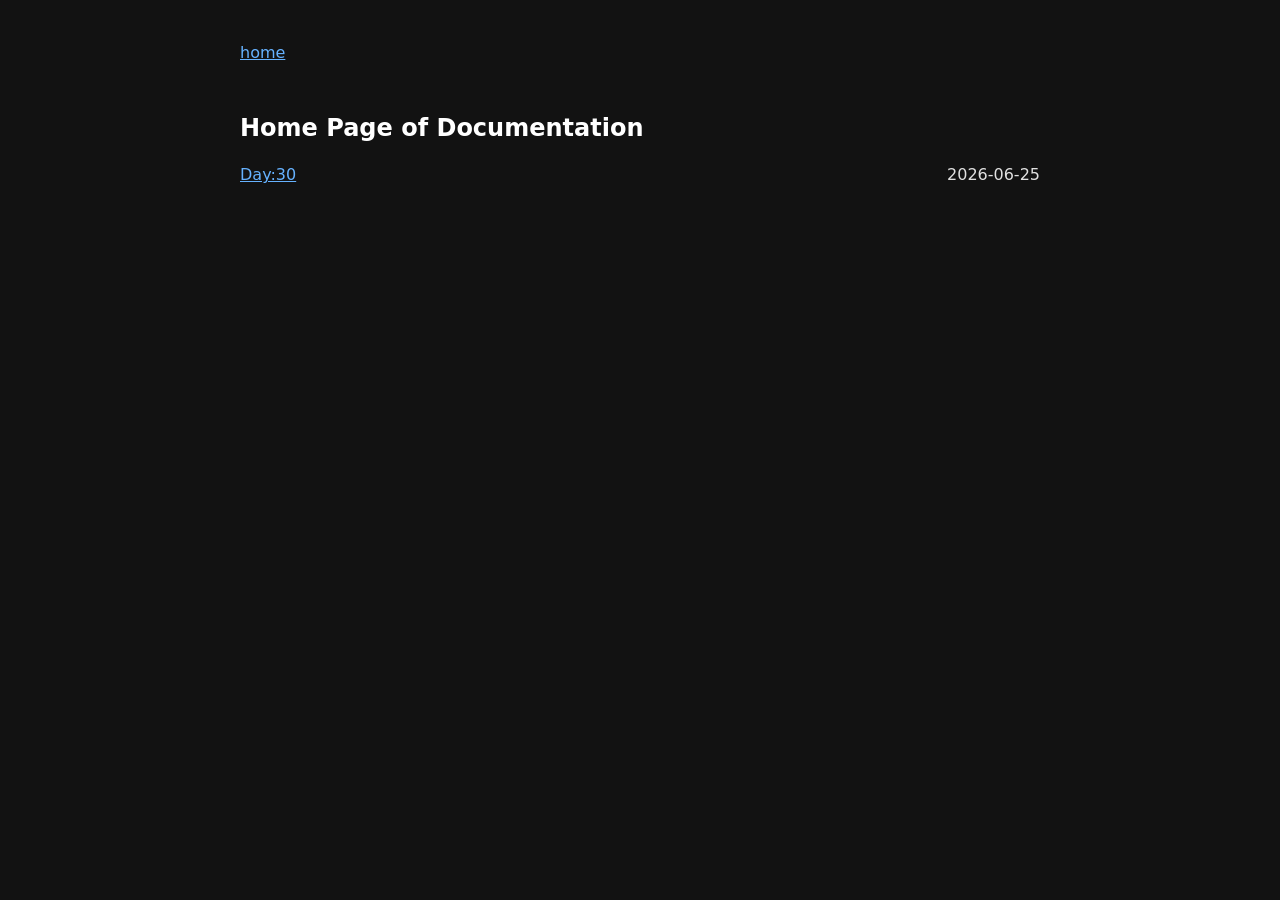
==== website/devlog/index.html @ 853a6e62 "started website" ====
<!DOCTYPE html>
<html>
<head>
	<title>My-OS's-Website</title>
	<link rel="stylesheet" href="../main.css">
</head>
<body>
	
	<a href = "../index.html">home</a>
	
	<h2>Home Page of Documentation</h2>
	
	<p><a href = "./pages/day-30.html">Day:30</a><span class="right">2026-06-25</span></p>
	
	
	
	
	
</body>
</html>
---- website/main.css ----
body{
	font-family: system-ui, sans-serif;
	line-height: 1.6;
	max-width: 800px;
	margin: 40px auto;
	padding: 0 20px;
	color: #e0e0e0;
	background-color: #121212;
}

h1,h2,h3{
	line-height: 1.2;
	margin-top: 2em;
	color: #ffffff;
}

a{
	color: #66b2ff;
}

table{
	width: 100%;
	border-collapse: collapse;
	margin: 20px 0;
}
th,td{
	border: 1px solid #444;
	padding: 4px;
	text-align: left;
}
th{
	background-color: #1a1a1a;
}

input,textarea,button{
	font-family: inherit;
	font-size: inherit;
	padding: 8px;
	margin: 5px 0;
	display: block;
	background-color: #222;
	color: #fff;
	border: 1px solid #444;
}

button{
	cursor: pointer;
	background-color: #333;
}
button:hover{
	background-color: #444;
}

.right{
	float: right;
}
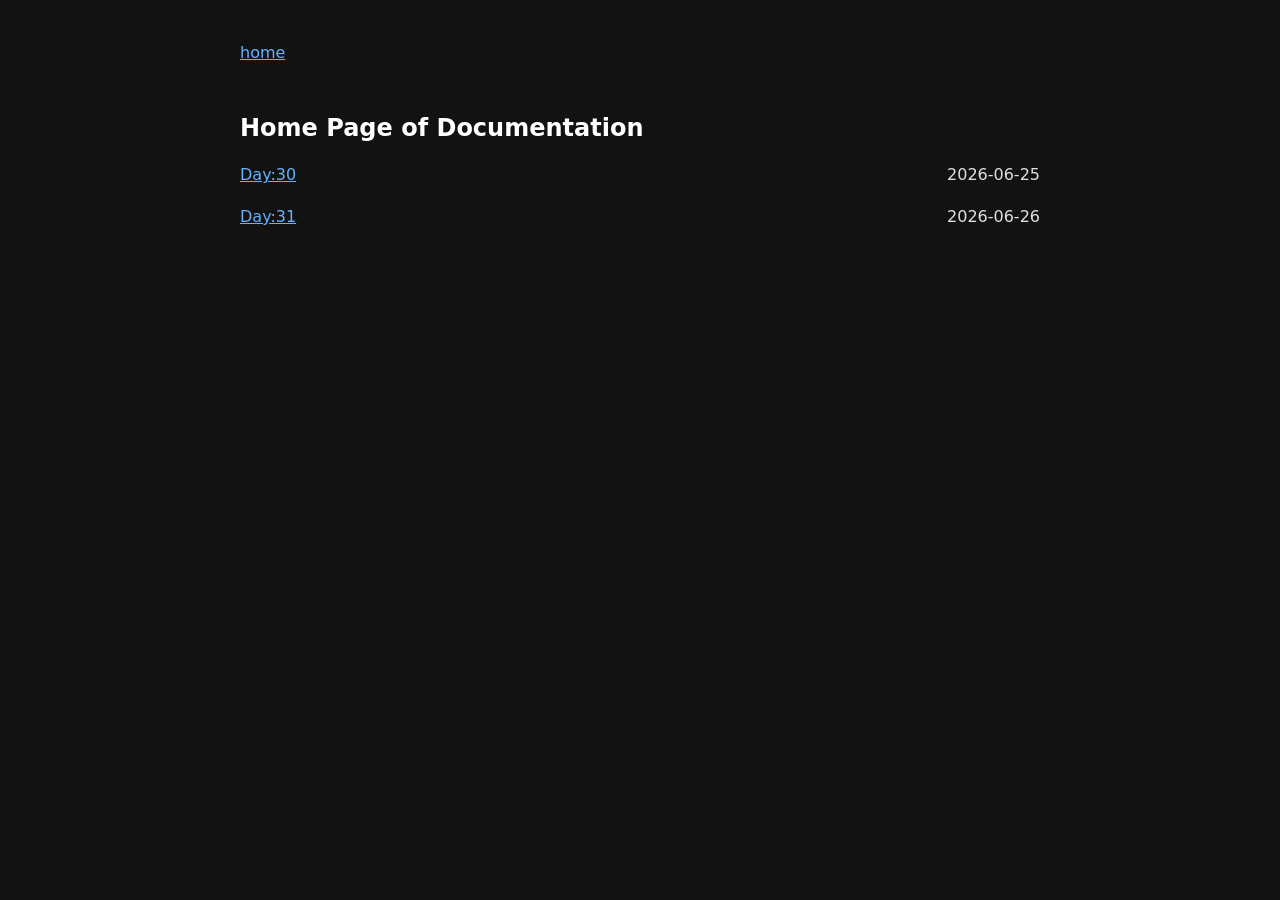
==== commit 83ebaf5e: "PMM+MEMMAP+bootloader documentation" ====
--- a/website/devlog/index.html
+++ b/website/devlog/index.html
@@ -11,6 +11,7 @@
 	<h2>Home Page of Documentation</h2>
 	
 	<p><a href = "./pages/day-30.html">Day:30</a><span class="right">2026-06-25</span></p>
+	<p><a href = "./pages/day-31.html">Day:31</a><span class="right">2026-06-26</span></p>
 	
 	
 	
--- a/website/main.css
+++ b/website/main.css
@@ -54,4 +54,5 @@
 
 .right{
 	float: right;
+	margin-left:auto;
 }
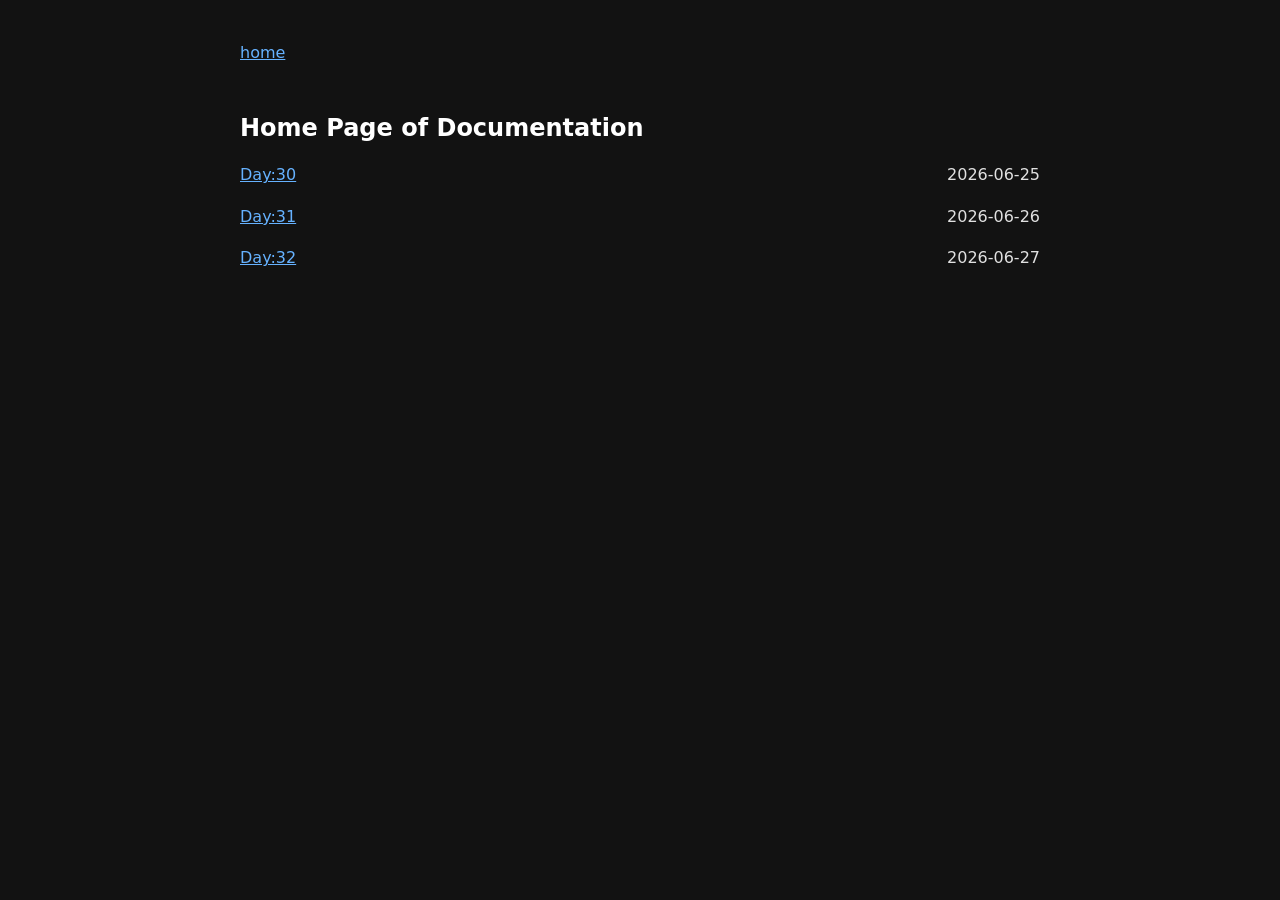
==== commit 403f522f: "VMM documentation" ====
--- a/website/devlog/index.html
+++ b/website/devlog/index.html
@@ -3,6 +3,7 @@
 <head>
 	<title>My-OS's-Website</title>
 	<link rel="stylesheet" href="../main.css">
+	<meta name="viewport" content="width=device-width, initial-scale=1.0">
 </head>
 <body>
 	
@@ -12,6 +13,7 @@
 	
 	<p><a href = "./pages/day-30.html">Day:30</a><span class="right">2026-06-25</span></p>
 	<p><a href = "./pages/day-31.html">Day:31</a><span class="right">2026-06-26</span></p>
+	<p><a href = "./pages/day-32.html">Day:32</a><span class="right">2026-06-27</span></p>
 	
 	
 	
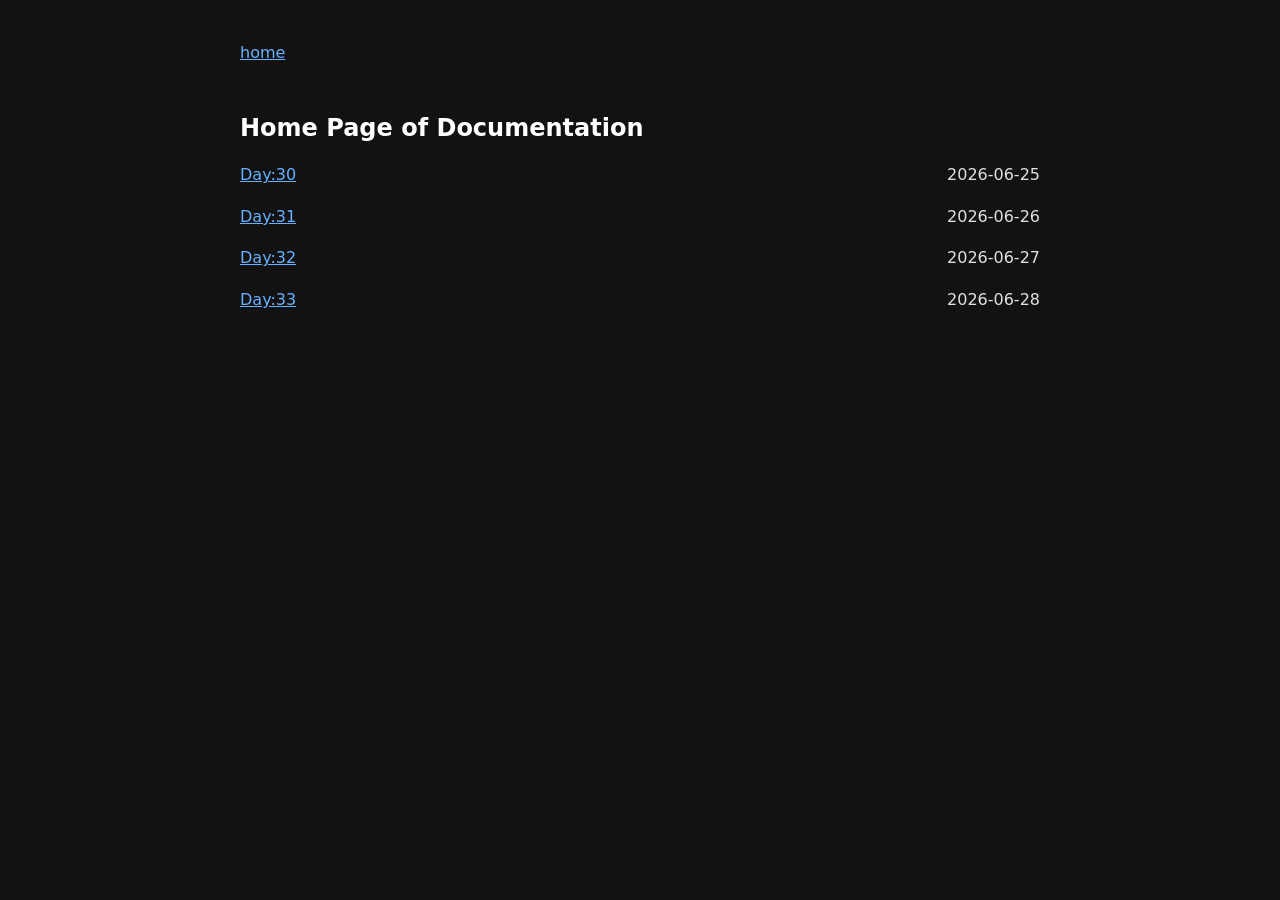
==== commit 0b0ac392: "day 33" ====
--- a/website/devlog/index.html
+++ b/website/devlog/index.html
@@ -14,6 +14,7 @@
 	<p><a href = "./pages/day-30.html">Day:30</a><span class="right">2026-06-25</span></p>
 	<p><a href = "./pages/day-31.html">Day:31</a><span class="right">2026-06-26</span></p>
 	<p><a href = "./pages/day-32.html">Day:32</a><span class="right">2026-06-27</span></p>
+	<p><a href = "./pages/day-33.html">Day:33</a><span class="right">2026-06-28</span></p>
 	
 	
 	
